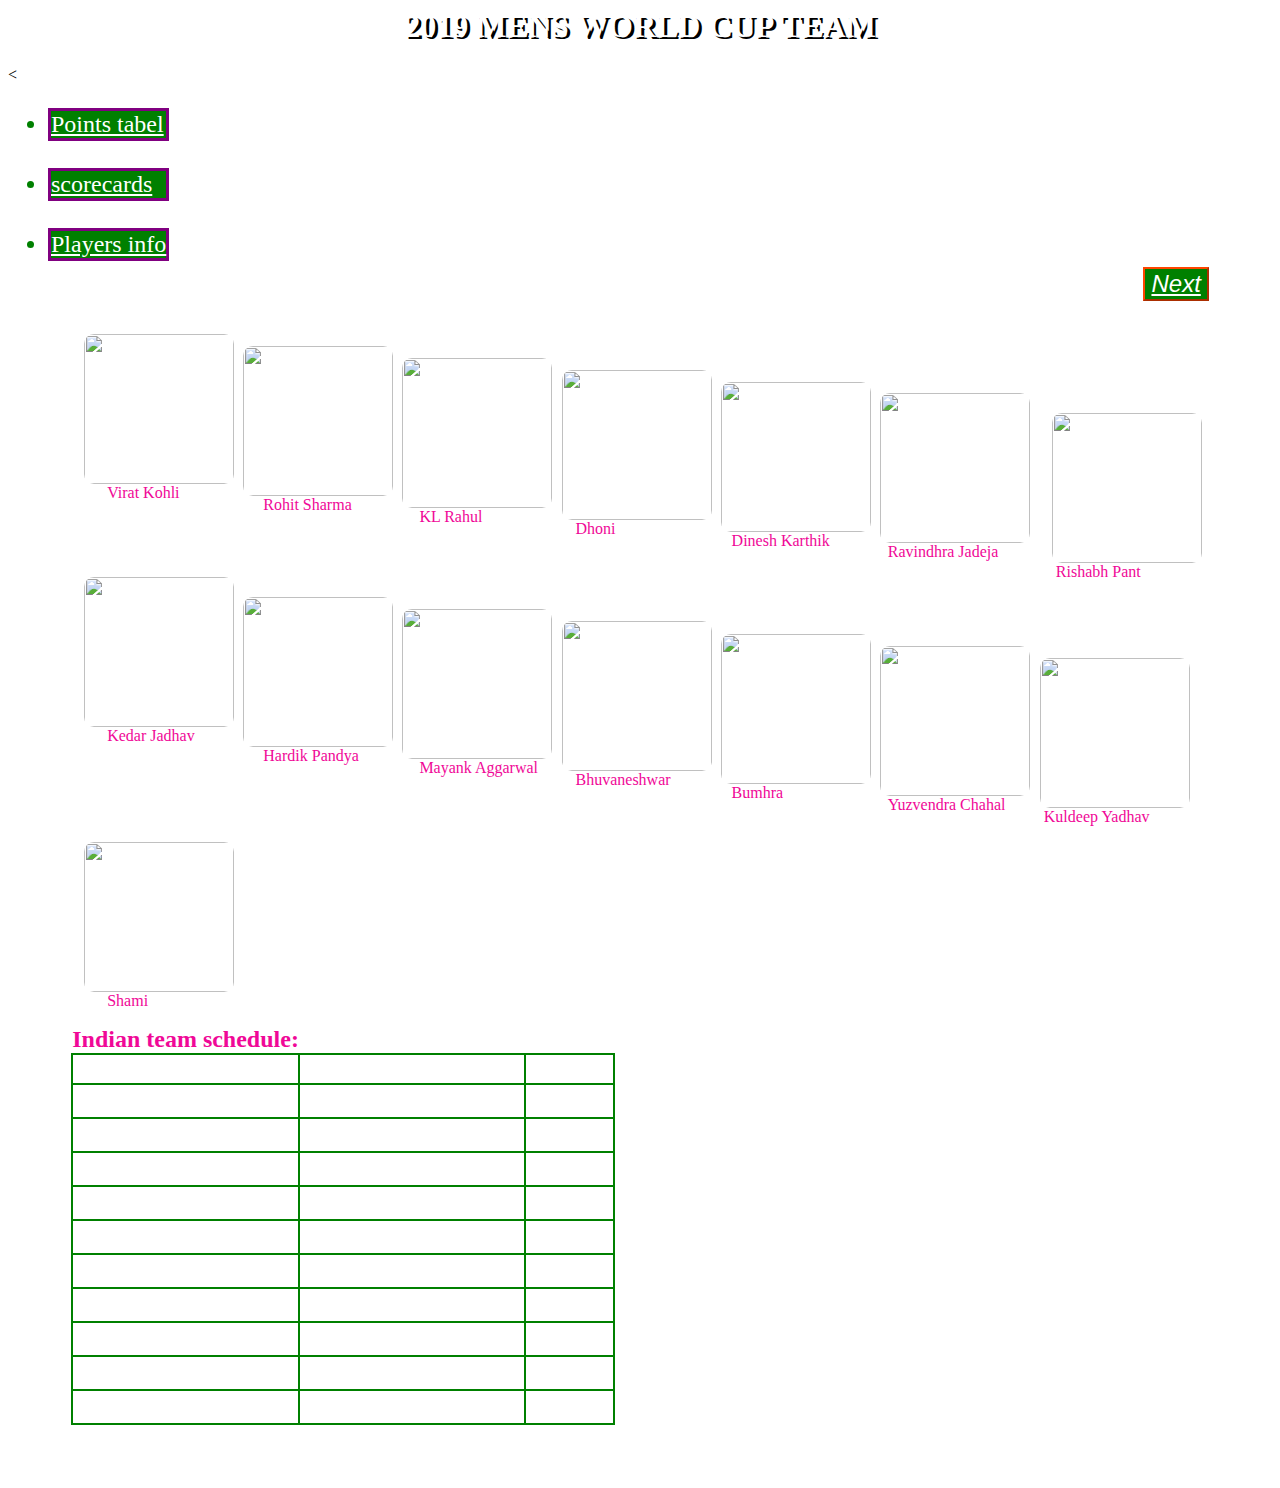
==== 2019 world cup indian team.html @ 1896c2af "Create  2019 world cup indian team.html" ====
</html><!DOCTYPE html>
<html lang="en">
<head>
    <meta charset="UTF-8">
    <meta http-equiv="X-UA-Compatible" content="IE=edge">
    <meta name="viewport" content="width=device-width, initial-scale=1.0">
    <title>Document</title>
    <style>
        *{box-sizing: border;}
    body {
            background-image: url(./images/teamindia.jpg);
            background-repeat: no-repeat;
            background-attachment:fixed;
            background-size: 100% 100% ;
        }
        nav {
            color:green;
            
        }  
        h1 {
                color:white;
                text-align :center;
            margin-left: 30%;
            text-shadow: 3px 2px black;
            margin-right: 30%;
            }
        ul {
            float:left;
            height:auto;
            width:auto;
            font-size:150%;
            }
            li {
                background-color: green;
                border: 3px solid purple;
            }
           a {
      color:white;
    }
    li:hover  {
            background-color: aqua;
            border: 3px solid orange;
            color:black;
    }
    button {
        float:right;
        text-align:end;
        font-size: 150%;
        margin-right: 5%;
        margin-top: -60%;
        border-color:orangered;
        background-color: green;

    }
    .main {
        margin-left:5%;
        float:left;
        margin-bottom: 5%;
        
        margin-right: auto;
        padding-left: 0%;
        border-collapse: collapse;
    }
   
    th,td {
        border:2px solid green;
        
    }
    th {
        text-align: left;
        padding:5px;
        color:white;
        }
        td {
            padding:7px;
            color:white;
                }
    caption {
        color:#f00897;
        font-size:150%;
        float:left;
        text-decoration:none;
    }
   h2{
       color:white;
       margin-top: 16%;
       padding-left: 5%;
       text-decoration: underline;
   }
   img {
       border-radius: 10px;
       margin-left: 3%;
   }
   figcaption{
       color:#f00897;
       padding-left: 5%;
   }
    </style>
</head>
<body>
   <h1 > 2019 MENS WORLD CUP TEAM</h1>
<div>
 <<!--img src="/html/images/virat.jpg" alt="virat" width=200px  height=200px >
    </div>-->
<section>
    <nav>
        <ul style="list-style-type:disc;">
            <li><a href="https://www.cricbuzz.com/cricket-series/2697/icc-cricket-world-cup-2019/points-table" target="_blank" >Points tabel</a></li><br>
            <li> <a href="http://127.0.0.1:5500/html/scorecards.html" target="_blank"> scorecards</a></li><br>
            <li><a href="#" target="_blank"> Players info</a></li>
        </ul>
    </nav>
</section>
<div>
<h2>Players:</h2>

<a href="https://en.wikipedia.org/wiki/Virat_Kohli" target="_blank"><figure><img src="images/download.jpg" alt="Virat Kohli" width="150" height="150">
<figcaption>Virat Kohli</figcaption></figure></a>


<a href="https://en.wikipedia.org/wiki/Rohit_Sharma" target="_blank"><figure style="padding-left: 13%; margin-top: -13.6%;"><img src="images/rohit.jpg" alt="Rohit Sharma" width="150" height="150">
    <figcaption>Rohit Sharma</figcaption></figure></a>


<a href="https://en.wikipedia.org/wiki/KL_Rahul" target="_blank"><figure style="padding-left: 26%; margin-top:-13.6%;"><img src="images/KL.jpg" alt="KL Rahul" width="150" height="150">
    <figcaption  >KL Rahul</figcaption></figure></a>


<a href="https://en.wikipedia.org/wiki/MS_Dhoni" target="_blank"><figure style="padding-left: 39%; margin-top: -13.6%;"><img src="images/dhoni.jpg" alt="Dhoni" width="150" height="150">
    <figcaption>Dhoni</figcaption></figure></a>


<a href ="https://en.wikipedia.org/wiki/Dinesh_Karthik" target="_blank"><figure  style="padding-left: 52%; margin-top: -13.6%;"><img src="images/dk.jpg" alt="Dinesh karthik" width="150" height="150">
    <figcaption>Dinesh Karthik</figcaption></figure></a>


<a href="https://en.wikipedia.org/wiki/Ravindra_Jadeja" target="_blank"><figure style="padding-left: 65%; margin-top: -13.7%;"><img src="images/jaddu.jpg" alt="Ravindhra Jadeja" width="150" height="150">
    <figcaption>Ravindhra Jadeja</figcaption></figure></a>


<a href="https://en.wikipedia.org/wiki/Kedar_Jadhav" target="_bank"><figure> <img src="images/jadhav.jpg" alt="Kedar Jadhav" width="150" height="150">
    <figcaption> Kedar Jadhav</figcaption></figure></a>

    <a href="https://en.wikipedia.org/wiki/Rishabh_Pant" target="_blank"><figure style="padding-left: 79%; margin-top: -27.5%;"><img src="images/pant.jpg" alt="Rishabh Pant" width="150" height="150">
        <figcaption>Rishabh Pant</figcaption></figure></a>

<a href ="  https://en.wikipedia.org/wiki/Hardik_Pandya  " target="_blank"><figure style="padding-left: 13%;"><img src="images/pandya.jpg" alt="Hardik Pandya" width="150" height="150">
    <figcaption>Hardik Pandya</figcaption></figure></a>

<a href="https://en.wikipedia.org/wiki/Mayank_Agarwal" target="_blank"><figure style="padding-left:26%; margin-top:-13.6%;"><img src="images/mayank.jpg" alt="Mayank Aggarwal" width="150" height="150">
    <figcaption>Mayank Aggarwal</figcaption></figure></a>


<a href="https://en.wikipedia.org/wiki/Bhuvneshwar_Kumar" target="_blank"><figure style="padding-left: 39%; margin-top: -13.6%;"><img src="images/bhuvi.jpg" alt="Bhuvi" width="150" height="150">
<figcaption>Bhuvaneshwar</figcaption></figure></a>

 <a href="https://en.wikipedia.org/wiki/Jasprit_Bumrah " target="_blank"><figure style="padding-left:52%; margin-top: -13.6%;" >
      <img src="images/bumrah.jpg" alt="bumrah" width="150" height="150">
      <figcaption>Bumhra</figcaption></figure></a>


<a href=" https://en.wikipedia.org/wiki/Yuzvendra_Chahal" target="_blank"> <figure style="padding-left: 65%; margin-top: -13.6%;">
         <img src="images/yuzi.jpg" alt="yuzi" width="150" height="150">
         <figcaption>Yuzvendra Chahal</figcaption></figure></a>


<a href="https://en.wikipedia.org/wiki/Kuldeep_Yadav " target="_blank"> <figure style="padding-left:78%; margin-top:-13.6%"> <img src="images/kuldeep.jpg" alt="kuldeep" width="150" height="150">
    <figcaption> Kuldeep Yadhav</figcaption></figure></a>
<a href="https://en.wikipedia.org/wiki/Mohammed_Shami" target="_blank"> <figure style="padding-left:0%;"><img src="images/shami.jpg" alt="shami" width="150" height="150">
    <figcaption>Shami</figcaption></figure></a>

</div>

<section><table class="main">
    <caption><b>Indian team schedule:</b></caption>
    <tr>
        <th>Opponent Team</th>
        <th>Venue</th>
        <th>Date</th>
    </tr>
    <tr>
        <td>South Africa</td>
        <td>The Rose Bowl(The Ages Bowl)</td>
        <td>05/06/2019</td>
        </tr>
        <tr>
            <td>Australia</td>
            <td>The Oval</td>
            <td>09/06/2019</td>
        </tr>
        <tr>
            <td>New Zealand</td>
            <td>Trent Bridge</td>
            <td>13/06/2019</td>
        </tr>
        <tr>
            <td>Pakistan</td>
            <td>Old Trafford</td>
            <td>17/06/2019</td>
        </tr>
        <tr>
            <td>Afghanistan</td>
            <td>Hampshire</td>
            <td>22/06/2019</td>
        </tr>
        <tr>
            <td>West Indies</td>
            <td>Old Trafford</td>
            <td>27/06/2019</td>
        </tr><tr>
            <td>England</td>
            <td>Edgbaston</td>
            <td>30/06/2019</td>
        </tr>
        <tr>
            <td>Bangladesh</td>
            <td>Edgbaston</td>
            <td>02/07/2019</td>
        </tr>
        <tr>
            <td>Sri Lanka</td>
            <td>Headingley</td>
            <td>06/07/2019</td>

        </tr>
        
        <tr>
            <td>New Zealand</td>
            <td>Old Trafford</td>
            <td>09/07/2019</td>
        </tr>


</table></section>


    
<button><a href="http://127.0.0.1:5500/html/demo.html" ><i>Next</i></a></button>

</body>
</html>
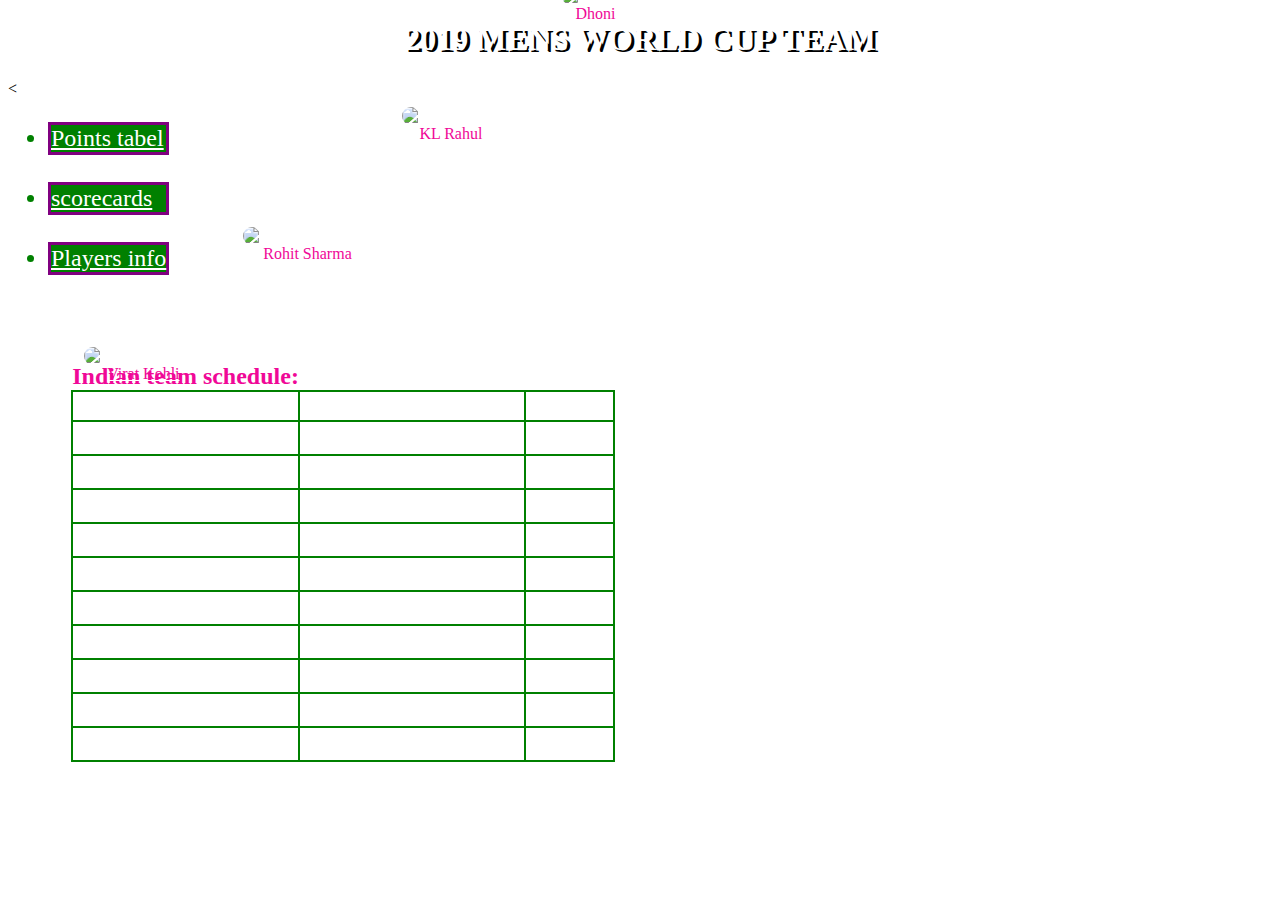
==== commit 9624c790: "Update 2019 world cup indian team.html" ====
--- a/2019 world cup indian team.html
+++ b/2019 world cup indian team.html
@@ -1,5 +1,5 @@
 
-</html><!DOCTYPE html>
+<!DOCTYPE html>
 <html lang="en">
 <head>
     <meta charset="UTF-8">
@@ -9,7 +9,7 @@
     <style>
         *{box-sizing: border;}
     body {
-            background-image: url(./images/teamindia.jpg);
+            background-image: url('teamindia.jpg');
             background-repeat: no-repeat;
             background-attachment:fixed;
             background-size: 100% 100% ;
